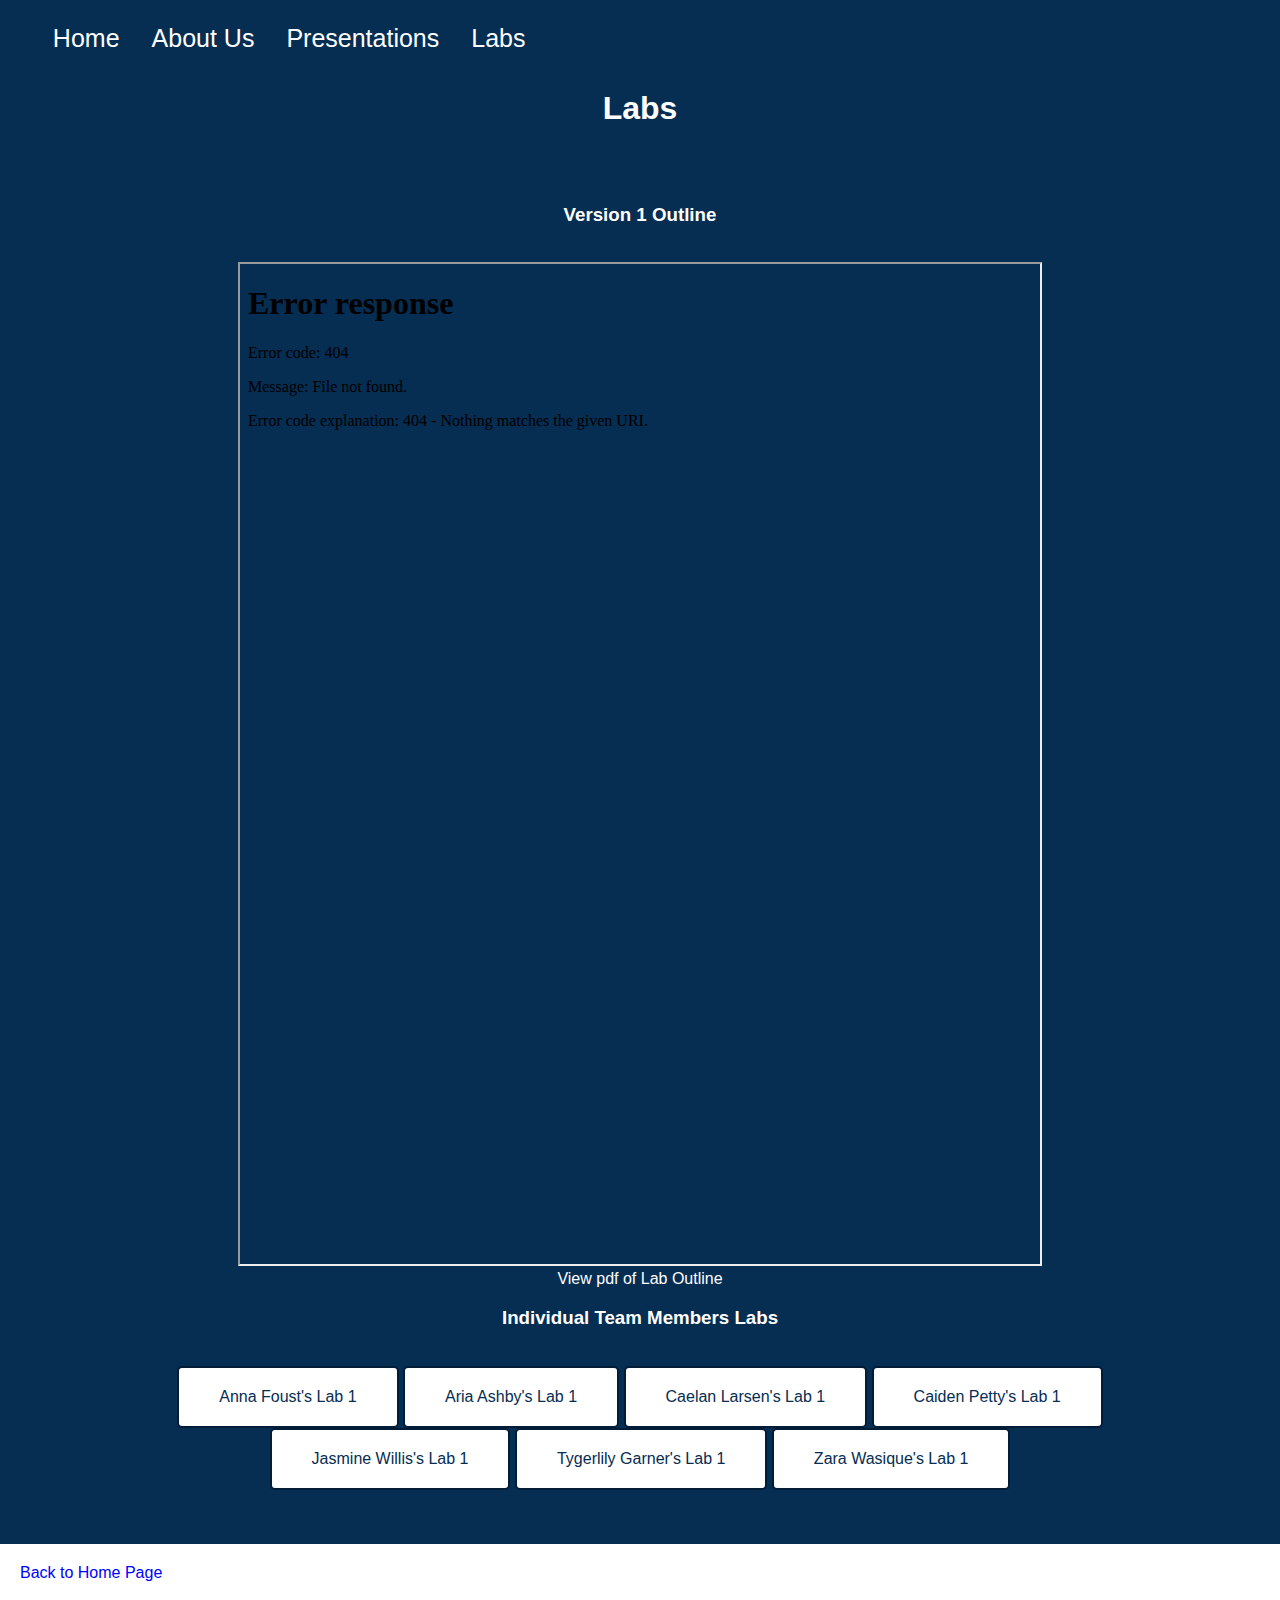
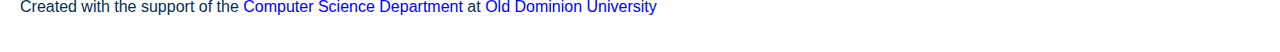
==== labs.html @ 2bfe7836 "added my lab" ====
<!DOCTYPE html>
<html lang="en">
<head>
<link rel="stylesheet" href="style.css">
	<title>UConnect | Labs</title>
</head>
<body>
<div class = "topnav">
	<a href = "index.html" title="home">Home</a>
	<a href = "teambio.html" title = "teambio">About Us</a>
	<a href = "presentations.html" title = "prez">Presentations</a>
	<a href = "labs.html" title = "lab">Labs</a>
</div>

<center>

<h1> Labs </h1> <br><br>

<h3>Version 1 Outline</h3><br>
<iframe src="./pdf/Lab 1 Outline 091324 - CS 410 (Sapphire).pdf" frameborder="10" width="800" height="1000"></iframe><br>
<a href="./pdf/Lab 1 Outline 091324 - CS 410 (Sapphire).pdf">View pdf of Lab Outline</a>


<!-- HTML for individual download buttons for each members labs. Where the href is the link to the lab and target indicates to open in a new tab-->
<h3>Individual Team Members Labs</h3><br>


<a href="pdf/individualLab1/CS411W_Lab1_AnnaFoust.pdf" target="_blank"><button class="lab_button">Anna Foust's Lab 1</button></a>
<a href="pdf/individualLab1/AriaA-Lab1.pdf" target="_blank"><button class="lab_button">Aria Ashby's Lab 1</button></a>
<a href="pdf/individualLab1/Lab1_Larsen.pdf" target="_blank"><button class="lab_button">Caelan Larsen's Lab 1</button></a>
<a href="InsertPathHere" target="_blank"><button class="lab_button">Caiden Petty's Lab 1</button></a>

<br>



<a href="InsertPathHere" target="_blank"><button class="lab_button">Jasmine Willis's Lab 1</button></a>
<a href="InsertPathHere" target="_blank"><button class="lab_button">Tygerlily Garner's Lab 1</button></a>
<a href="pdf/individualLab1/ZaraW-Lab1.pdf" target="_blank"><button class="lab_button">Zara Wasique's Lab 1</button></a>

<br> 
<br> 
<br> 
<br> 

</center>


<div class="footer">

	<a href = "index.html" title = "index"style="color:blue">Back to Home Page</a>
	<p>Created with the support of the <a href="https://www.odu.edu/computer-science" style="color:blue">Computer Science Department</a> at <a href="https://www.odu.edu/" style="color:blue">Old Dominion University</a></p>

</div>

</body>
</html>
---- style.css ----
body {


	background-color: #062d52;
	color: white;
	font-family: 'Trebuchet MS', sans-serif;
	text-align: center;
	margin-right: 12%;
	margin-left: 12%;
}
a:link {
  color: white;
  background-color: transparent;
  text-decoration: none;
}

a:visited {
  color: lightgray;
  background-color: transparent;
  text-decoration: none;
}
/* The top navigation bar, this doesnt follow the user scrolling, we can vote for a preference*/
.topnav{
	overflow: hidden; 
	background-color: #062d52;
	font-family: 'Trebuchet MS', sans-serif;
	padding: 2px, 2px;
	margin-right: 0px;
	margin-left: -12%;
}
.topnav a:hover, .dropdown:hover .dropbtn {
  background-color: #0d7e95;
}

.topnav a{
	float: left;
	font-size: 25px;
	color: white;
	text-align: center;
	padding: 16px 16px;
	text-decoration: none;
}
.dropdown{
	float: left;
	overflow: hidden;
}

.dropdown .dropbtn {
	font-size: 25px;  
	border: none;
	outline: none;
	color: white;
	padding: 14px 16px;
	background-color: inherit;
	font-family: inherit;
	margin: 0;
}

.dropdown-content {
  display: none;
  position: absolute;
  background-color:#bacbe8;
  min-width: 160px;
  box-shadow: 0 8px 16px 0 rgba(0,0,0,0.2);
  z-index: 1;
}
.dropdown-content a {
float: none;
  color: black;
  padding: 12px 16px;
  text-decoration: none;
  display: block;
  text-align: left;
}

.dropdown-content a:hover {
  background-color: #ddd;
}

.dropdown:hover .dropdown-content {
  display: block;
}

.footer {
	background-color: white;
	color: #062d52;
	position: absolute;
	text-align: left;
	bottom: 100;
	left: 0;
	z-index: 100;
	width: 100%;
	padding: 20px;

}

.lab_button {
	background-color: #FFFFFF;
	color: #062d52;
	border: 2px solid #001c36; 
	font-size:16px;
	padding: 20px 40px; 
	cursor: pointer;
	text-align: center;
	border-radius: 5px;
}

.lab_button:hover{
	background-color: #001c36;
	color: #FFFFFF;
}
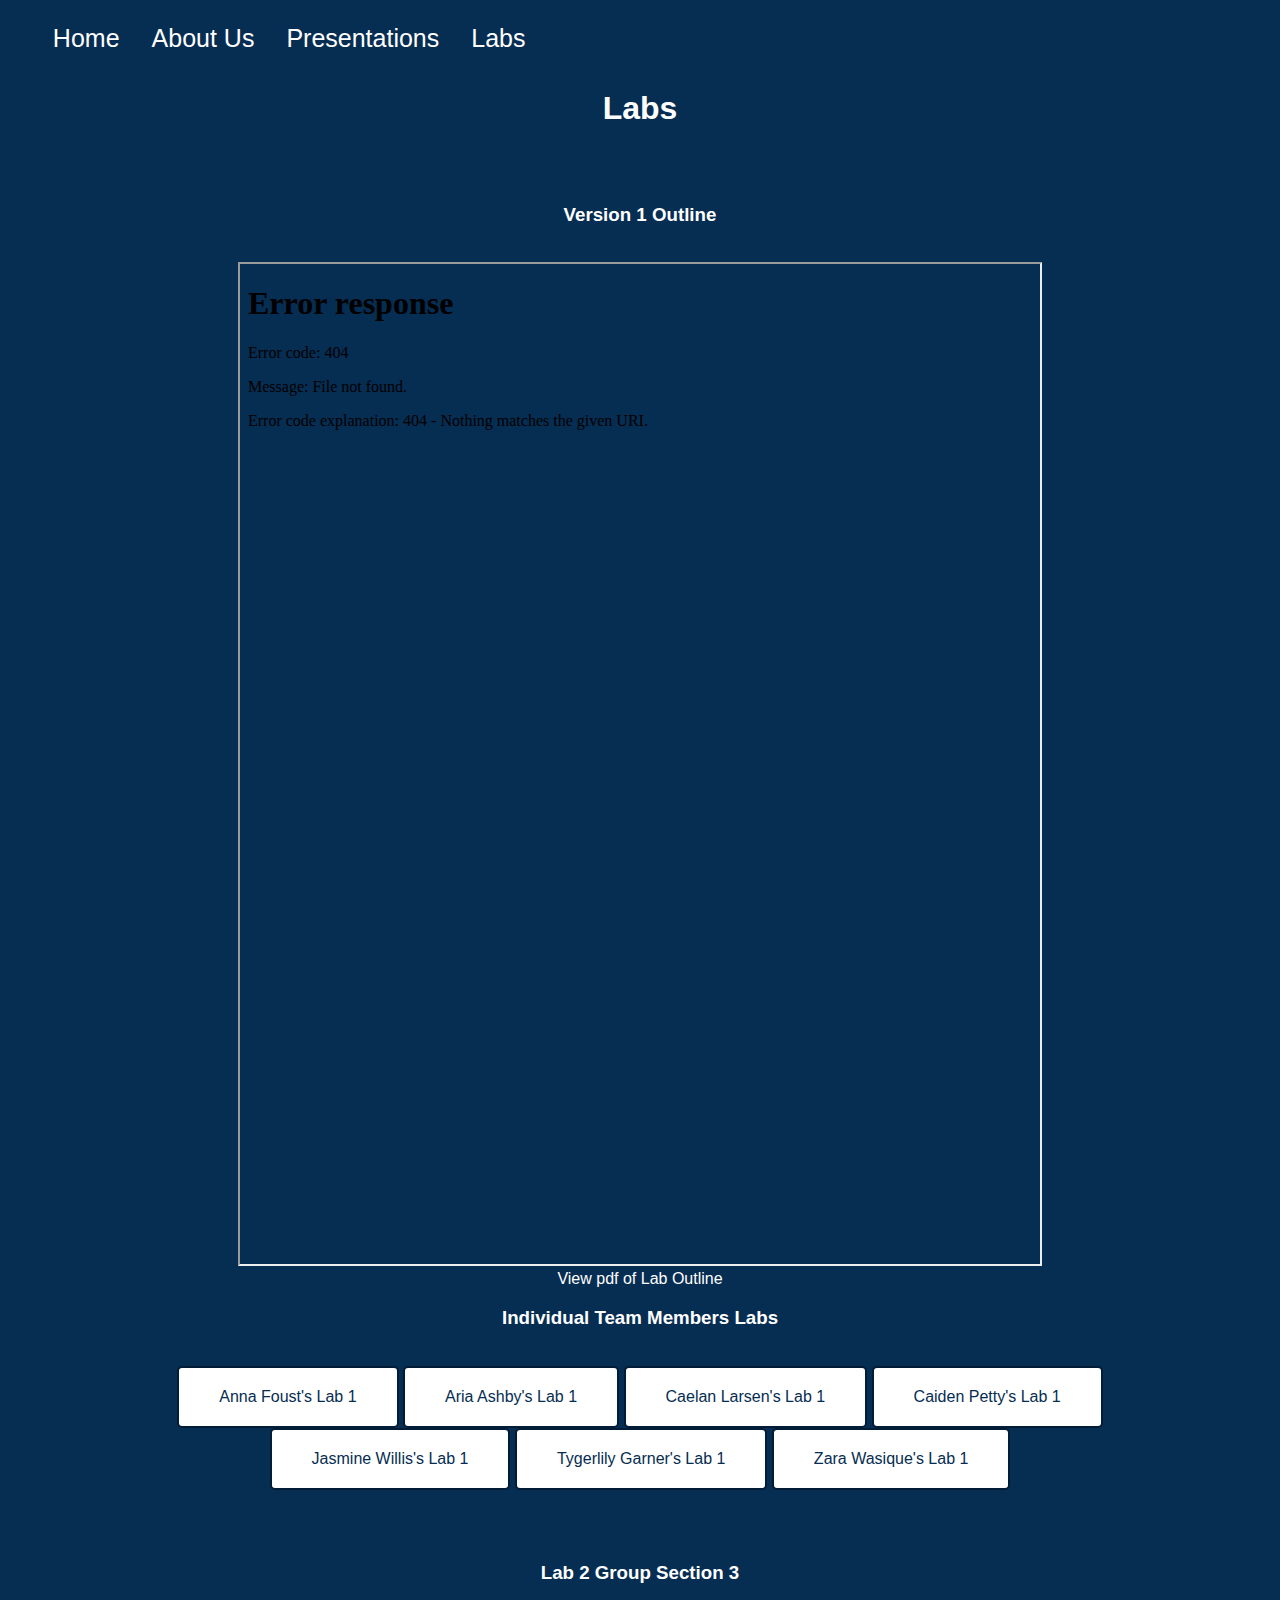
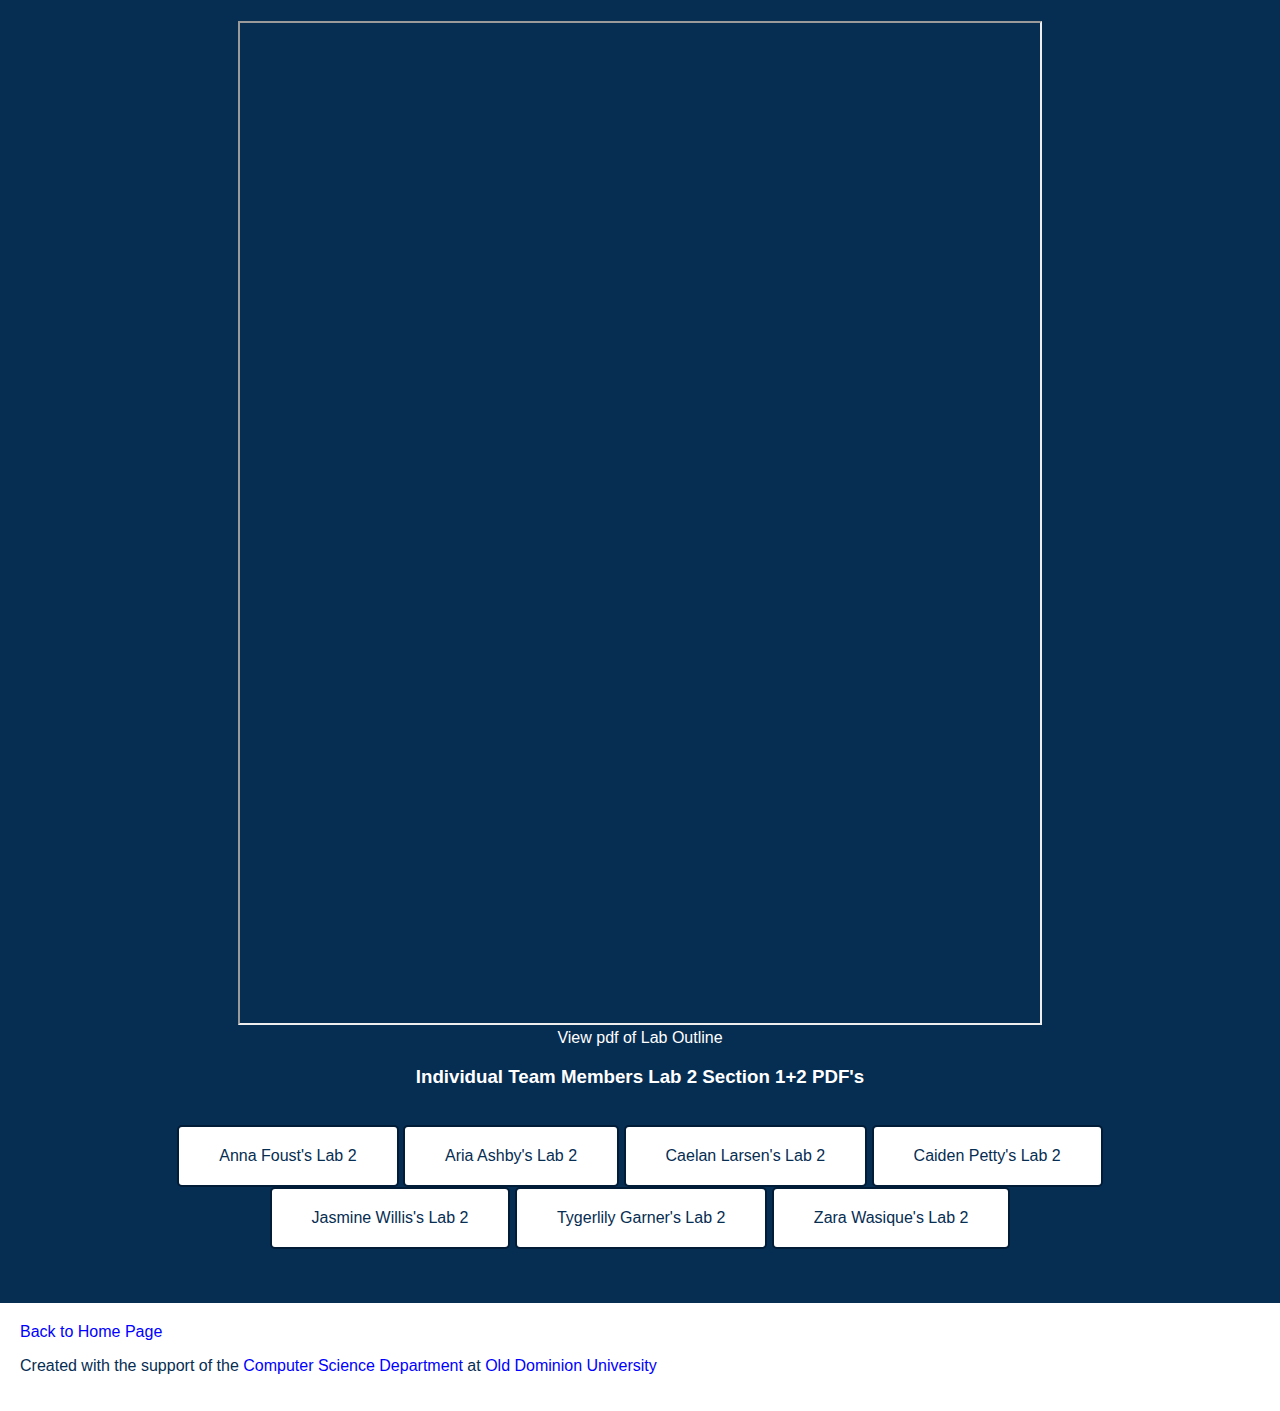
==== commit b97e30f3: "Lab and references" ====
--- a/labs.html
+++ b/labs.html
@@ -20,7 +20,7 @@
 <iframe src="./pdf/Lab 1 Outline 091324 - CS 410 (Sapphire).pdf" frameborder="10" width="800" height="1000"></iframe><br>
 <a href="./pdf/Lab 1 Outline 091324 - CS 410 (Sapphire).pdf">View pdf of Lab Outline</a>
 
-
+<!--LAB ONE SECTION!!!!!!-->
 <!-- HTML for individual download buttons for each members labs. Where the href is the link to the lab and target indicates to open in a new tab-->
 <h3>Individual Team Members Labs</h3><br>
 
@@ -35,7 +35,7 @@
 
 
 <a href="InsertPathHere" target="_blank"><button class="lab_button">Jasmine Willis's Lab 1</button></a>
-<a href="InsertPathHere" target="_blank"><button class="lab_button">Tygerlily Garner's Lab 1</button></a>
+<a href="pdf/individualLab1/Lab 1 Garner.pdf" target="_blank"><button class="lab_button">Tygerlily Garner's Lab 1</button></a>
 <a href="pdf/individualLab1/ZaraW-Lab1.pdf" target="_blank"><button class="lab_button">Zara Wasique's Lab 1</button></a>
 
 <br> 
@@ -43,6 +43,75 @@
 <br> 
 <br> 
 
+<!--LAB TWO SECTION!!!!!!-->
+<h3>Lab 2 Group Section 3</h3><br>
+<iframe src="./pdf/Group lab2s3.pdf" frameborder="10" width="800" height="1000"></iframe><br>
+<a href="./pdf/Group lab2s3.pdf">View pdf of Lab Outline</a>
+
+
+<h3>Individual Team Members Lab 2 Section 1+2 PDF's</h3><br>
+
+<a href="InsertPathHere" target="_blank"><button class="lab_button">Anna Foust's Lab 2</button></a>
+<a href="InsertPathHere" target="_blank"><button class="lab_button">Aria Ashby's Lab 2</button></a>
+<a href="InsertPathHere" target="_blank"><button class="lab_button">Caelan Larsen's Lab 2</button></a>
+<a href="InsertPathHere" target="_blank"><button class="lab_button">Caiden Petty's Lab 2</button></a>
+<br>
+<a href="InsertPathHere" target="_blank"><button class="lab_button">Jasmine Willis's Lab 2</button></a>
+<a href="pdf/individualLab1/Garner lab 2.pdf" target="_blank"><button class="lab_button">Tygerlily Garner's Lab 2</button></a>
+<a href="InsertPathHere" target="_blank"><button class="lab_button">Zara Wasique's Lab 2</button></a>
+
+
+
+<!--TENTATIVE LAB 3 SECTION!!!!!! Development of User Manual-->
+<!-- 
+<br> 
+<br> 
+<br> 
+<br>   
+<h3>Lab 3</h3><br>
+<iframe src="InsertPathHere" frameborder="10" width="800" height="1000"></iframe><br>
+<a href="InsertPathHere">View pdf of Lab Outline</a>
+
+
+<h3>Individual Team Members Labs</h3><br>
+
+<a href="InsertPathHere" target="_blank"><button class="lab_button">Anna Foust's Lab 3</button></a>
+<a href="InsertPathHere" target="_blank"><button class="lab_button">Aria Ashby's Lab 3</button></a>
+<a href="InsertPathHere" target="_blank"><button class="lab_button">Caelan Larsen's Lab 3</button></a>
+<a href="InsertPathHere" target="_blank"><button class="lab_button">Caiden Petty's Lab 3</button></a>
+<br>
+<a href="InsertPathHere" target="_blank"><button class="lab_button">Jasmine Willis's Lab 3</button></a>
+<a href="InsertPathHere" target="_blank"><button class="lab_button">Tygerlily Garner's Lab 3</button></a>
+<a href="InsertPathHere" target="_blank"><button class="lab_button">Zara Wasique's Lab 3</button></a>
+<br> 
+<br> 
+<br> 
+<br> 
+-->
+
+<!--TENTATIVE LAB 4 SECTION!!!!!! User Manuall-->
+<!--   
+<h3>Lab 4</h3><br>
+<iframe src="InsertPathHere" frameborder="10" width="800" height="1000"></iframe><br>
+<a href="InsertPathHere">View pdf of Lab Outline</a>
+
+
+<h3>Individual Team Members Labs</h3><br>
+
+<a href="InsertPathHere" target="_blank"><button class="lab_button">Anna Foust's Lab 4</button></a>
+<a href="InsertPathHere" target="_blank"><button class="lab_button">Aria Ashby's Lab 4</button></a>
+<a href="InsertPathHere" target="_blank"><button class="lab_button">Caelan Larsen's Lab 4</button></a>
+<a href="InsertPathHere" target="_blank"><button class="lab_button">Caiden Petty's Lab 4</button></a>
+<br>
+<a href="InsertPathHere" target="_blank"><button class="lab_button">Jasmine Willis's Lab 4</button></a>
+<a href="InsertPathHere" target="_blank"><button class="lab_button">Tygerlily Garner's Lab 4</button></a>
+<a href="InsertPathHere" target="_blank"><button class="lab_button">Zara Wasique's Lab 4</button></a>
+-->
+
+<br> 
+<br> 
+<br> 
+<br> 
 </center>
 
 
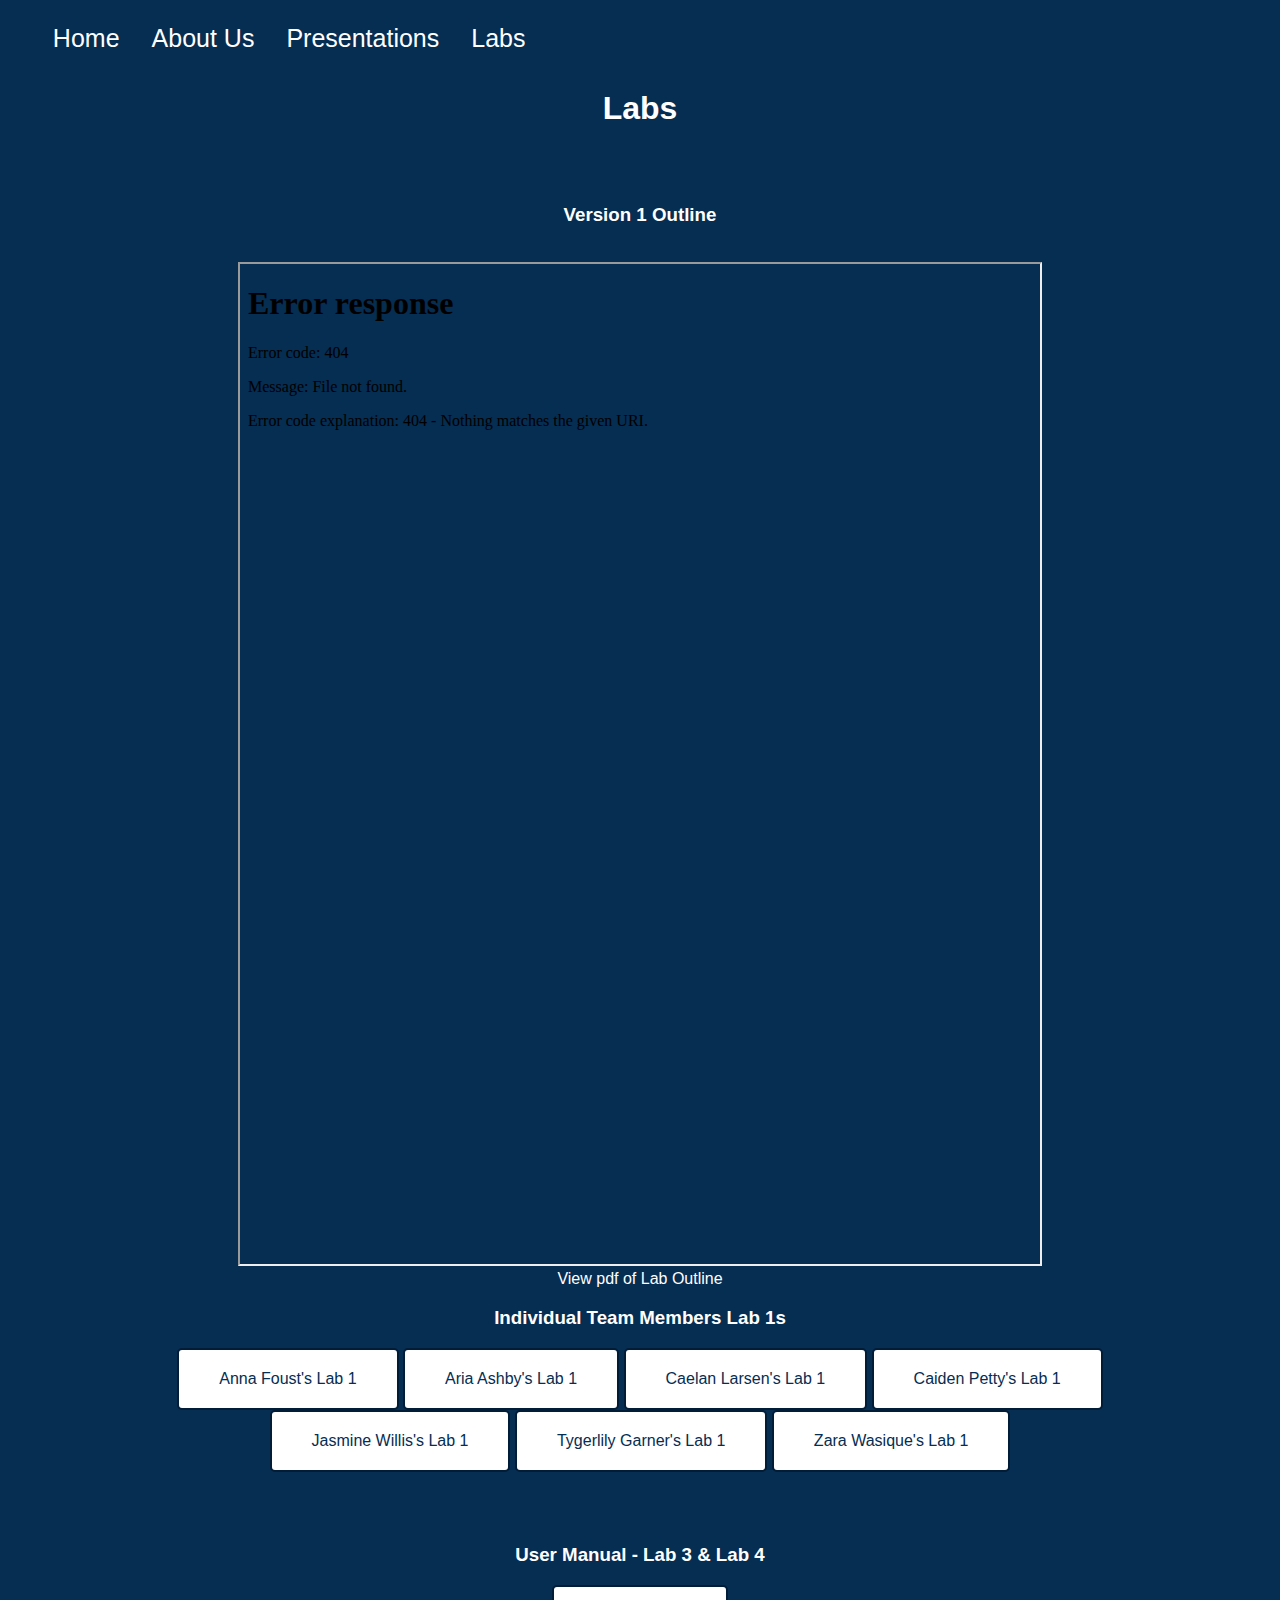
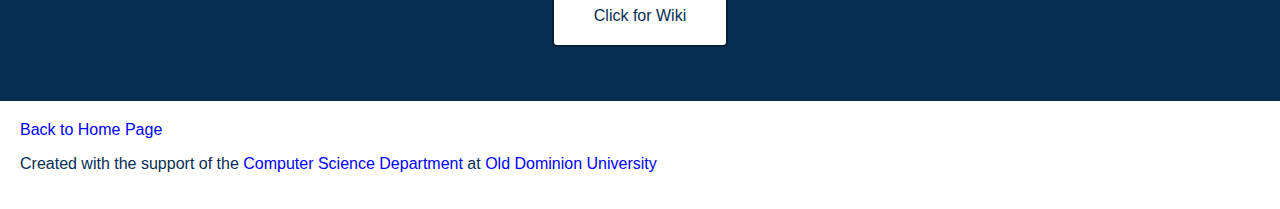
==== commit bb54bcbb: "Added link for Labs 3 & 4" ====
--- a/labs.html
+++ b/labs.html
@@ -20,9 +20,9 @@
 <iframe src="./pdf/Lab 1 Outline 091324 - CS 410 (Sapphire).pdf" frameborder="10" width="800" height="1000"></iframe><br>
 <a href="./pdf/Lab 1 Outline 091324 - CS 410 (Sapphire).pdf">View pdf of Lab Outline</a>
 
-<!--LAB ONE SECTION!!!!!!-->
+
 <!-- HTML for individual download buttons for each members labs. Where the href is the link to the lab and target indicates to open in a new tab-->
-<h3>Individual Team Members Labs</h3><br>
+<h3>Individual Team Members Lab 1s</h3>
 
 
 <a href="pdf/individualLab1/CS411W_Lab1_AnnaFoust.pdf" target="_blank"><button class="lab_button">Anna Foust's Lab 1</button></a>
@@ -35,7 +35,7 @@
 
 
 <a href="InsertPathHere" target="_blank"><button class="lab_button">Jasmine Willis's Lab 1</button></a>
-<a href="pdf/individualLab1/Lab 1 Garner.pdf" target="_blank"><button class="lab_button">Tygerlily Garner's Lab 1</button></a>
+<a href="InsertPathHere" target="_blank"><button class="lab_button">Tygerlily Garner's Lab 1</button></a>
 <a href="pdf/individualLab1/ZaraW-Lab1.pdf" target="_blank"><button class="lab_button">Zara Wasique's Lab 1</button></a>
 
 <br> 
@@ -43,75 +43,15 @@
 <br> 
 <br> 
 
-<!--LAB TWO SECTION!!!!!!-->
-<h3>Lab 2 Group Section 3</h3><br>
-<iframe src="./pdf/Group lab2s3.pdf" frameborder="10" width="800" height="1000"></iframe><br>
-<a href="./pdf/Group lab2s3.pdf">View pdf of Lab Outline</a>
-
-
-<h3>Individual Team Members Lab 2 Section 1+2 PDF's</h3><br>
-
-<a href="InsertPathHere" target="_blank"><button class="lab_button">Anna Foust's Lab 2</button></a>
-<a href="InsertPathHere" target="_blank"><button class="lab_button">Aria Ashby's Lab 2</button></a>
-<a href="InsertPathHere" target="_blank"><button class="lab_button">Caelan Larsen's Lab 2</button></a>
-<a href="InsertPathHere" target="_blank"><button class="lab_button">Caiden Petty's Lab 2</button></a>
-<br>
-<a href="InsertPathHere" target="_blank"><button class="lab_button">Jasmine Willis's Lab 2</button></a>
-<a href="pdf/individualLab1/Garner lab 2.pdf" target="_blank"><button class="lab_button">Tygerlily Garner's Lab 2</button></a>
-<a href="InsertPathHere" target="_blank"><button class="lab_button">Zara Wasique's Lab 2</button></a>
-
-
-
-<!--TENTATIVE LAB 3 SECTION!!!!!! Development of User Manual-->
-<!-- 
-<br> 
-<br> 
-<br> 
-<br>   
-<h3>Lab 3</h3><br>
-<iframe src="InsertPathHere" frameborder="10" width="800" height="1000"></iframe><br>
-<a href="InsertPathHere">View pdf of Lab Outline</a>
-
-
-<h3>Individual Team Members Labs</h3><br>
-
-<a href="InsertPathHere" target="_blank"><button class="lab_button">Anna Foust's Lab 3</button></a>
-<a href="InsertPathHere" target="_blank"><button class="lab_button">Aria Ashby's Lab 3</button></a>
-<a href="InsertPathHere" target="_blank"><button class="lab_button">Caelan Larsen's Lab 3</button></a>
-<a href="InsertPathHere" target="_blank"><button class="lab_button">Caiden Petty's Lab 3</button></a>
-<br>
-<a href="InsertPathHere" target="_blank"><button class="lab_button">Jasmine Willis's Lab 3</button></a>
-<a href="InsertPathHere" target="_blank"><button class="lab_button">Tygerlily Garner's Lab 3</button></a>
-<a href="InsertPathHere" target="_blank"><button class="lab_button">Zara Wasique's Lab 3</button></a>
-<br> 
-<br> 
-<br> 
-<br> 
--->
-
-<!--TENTATIVE LAB 4 SECTION!!!!!! User Manuall-->
-<!--   
-<h3>Lab 4</h3><br>
-<iframe src="InsertPathHere" frameborder="10" width="800" height="1000"></iframe><br>
-<a href="InsertPathHere">View pdf of Lab Outline</a>
-
-
-<h3>Individual Team Members Labs</h3><br>
-
-<a href="InsertPathHere" target="_blank"><button class="lab_button">Anna Foust's Lab 4</button></a>
-<a href="InsertPathHere" target="_blank"><button class="lab_button">Aria Ashby's Lab 4</button></a>
-<a href="InsertPathHere" target="_blank"><button class="lab_button">Caelan Larsen's Lab 4</button></a>
-<a href="InsertPathHere" target="_blank"><button class="lab_button">Caiden Petty's Lab 4</button></a>
-<br>
-<a href="InsertPathHere" target="_blank"><button class="lab_button">Jasmine Willis's Lab 4</button></a>
-<a href="InsertPathHere" target="_blank"><button class="lab_button">Tygerlily Garner's Lab 4</button></a>
-<a href="InsertPathHere" target="_blank"><button class="lab_button">Zara Wasique's Lab 4</button></a>
--->
+<h3><a href="https://github.com/zwasique/F24-Sapphire/wiki" target="_blank">User Manual - Lab 3 & Lab 4</h3></a>
+<a href="https://github.com/zwasique/F24-Sapphire/wiki" target="_blank"><button class="lab_button">Click for Wiki</button></a>
 
 <br> 
 <br> 
 <br> 
 <br> 
+
+
 </center>
 
 
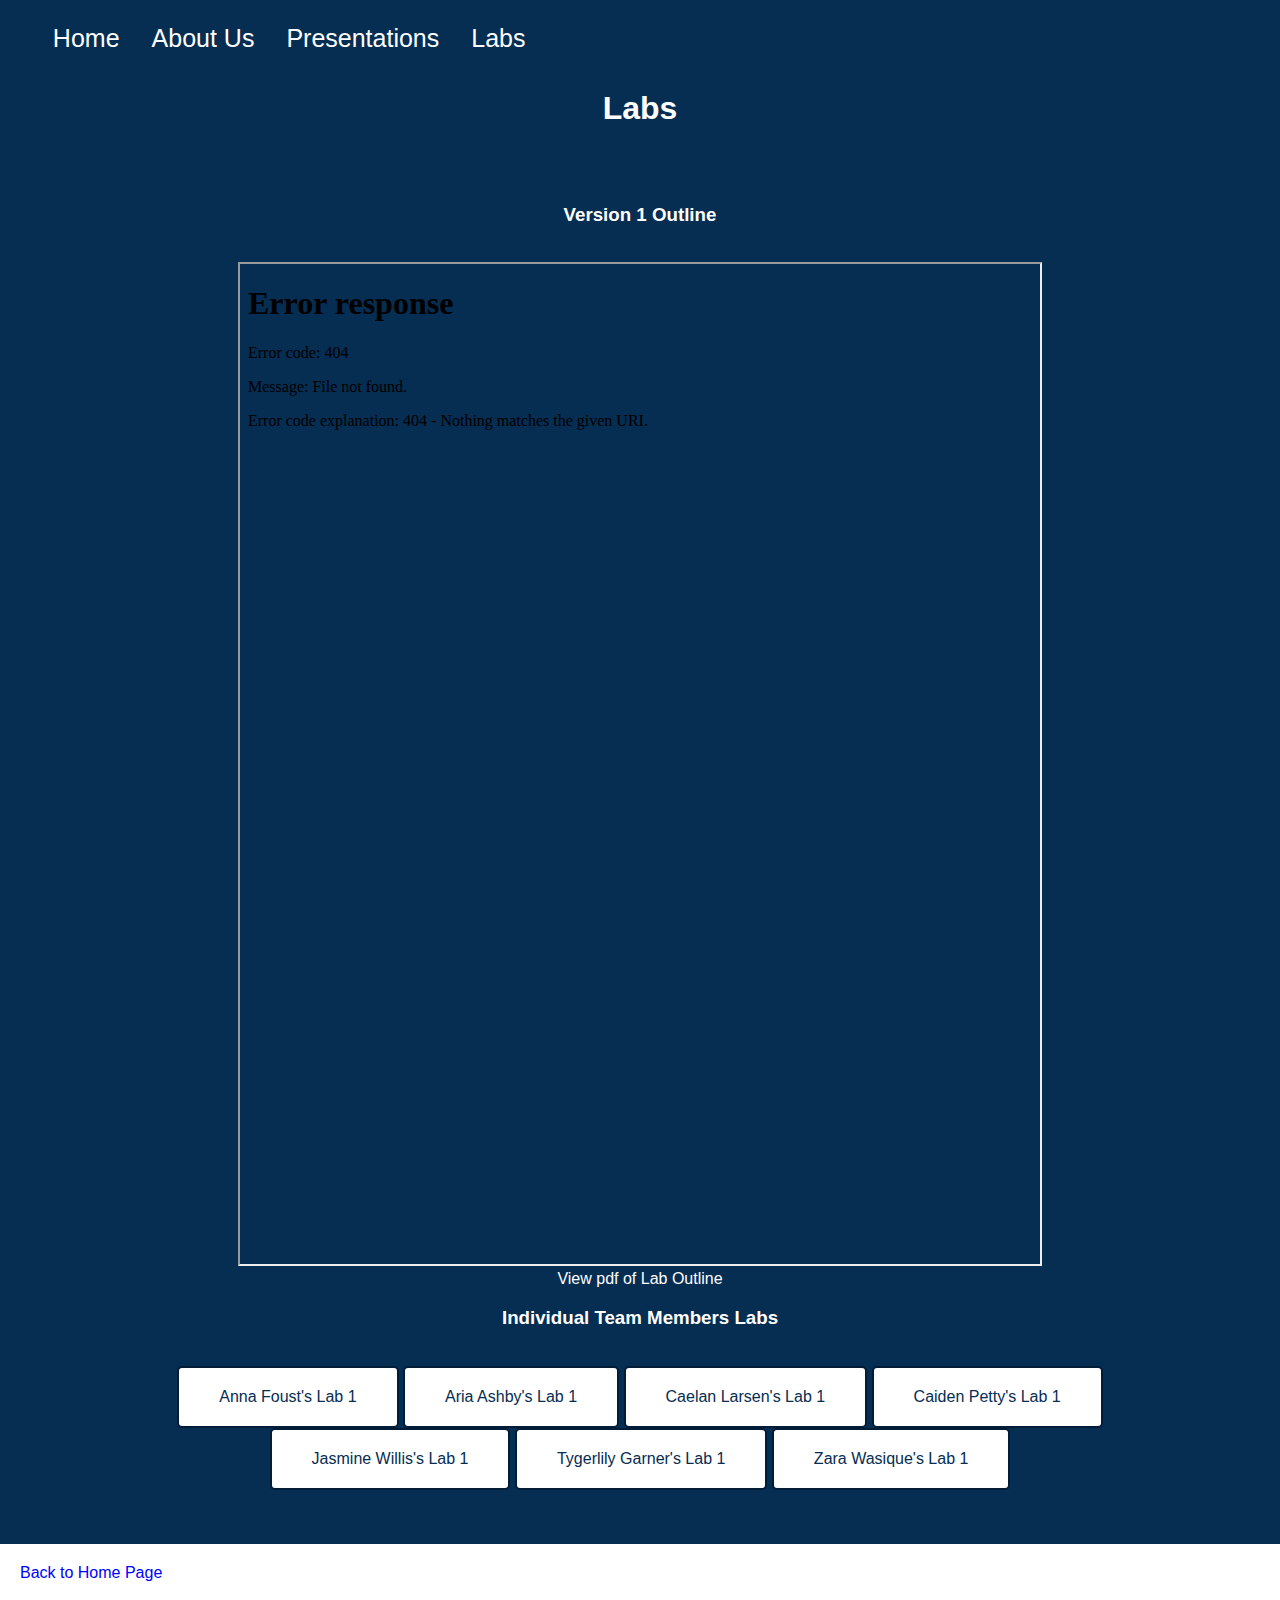
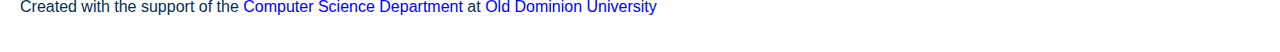
==== commit f2690573: "Added caiden and tyger labs" ====
--- a/labs.html
+++ b/labs.html
@@ -22,35 +22,26 @@
 
 
 <!-- HTML for individual download buttons for each members labs. Where the href is the link to the lab and target indicates to open in a new tab-->
-<h3>Individual Team Members Lab 1s</h3>
+<h3>Individual Team Members Labs</h3><br>
 
 
 <a href="pdf/individualLab1/CS411W_Lab1_AnnaFoust.pdf" target="_blank"><button class="lab_button">Anna Foust's Lab 1</button></a>
 <a href="pdf/individualLab1/AriaA-Lab1.pdf" target="_blank"><button class="lab_button">Aria Ashby's Lab 1</button></a>
 <a href="pdf/individualLab1/Lab1_Larsen.pdf" target="_blank"><button class="lab_button">Caelan Larsen's Lab 1</button></a>
-<a href="InsertPathHere" target="_blank"><button class="lab_button">Caiden Petty's Lab 1</button></a>
+<a href="pdf/individualLab1/Lab 1 Version 1 Caiden.pdf" target="_blank"><button class="lab_button">Caiden Petty's Lab 1</button></a>
 
 <br>
 
 
 
 <a href="InsertPathHere" target="_blank"><button class="lab_button">Jasmine Willis's Lab 1</button></a>
-<a href="InsertPathHere" target="_blank"><button class="lab_button">Tygerlily Garner's Lab 1</button></a>
+<a href="pdf/individualLab1/Lab1 Garner.pdf" target="_blank"><button class="lab_button">Tygerlily Garner's Lab 1</button></a>
 <a href="pdf/individualLab1/ZaraW-Lab1.pdf" target="_blank"><button class="lab_button">Zara Wasique's Lab 1</button></a>
 
 <br> 
 <br> 
 <br> 
 <br> 
-
-<h3><a href="https://github.com/zwasique/F24-Sapphire/wiki" target="_blank">User Manual - Lab 3 & Lab 4</h3></a>
-<a href="https://github.com/zwasique/F24-Sapphire/wiki" target="_blank"><button class="lab_button">Click for Wiki</button></a>
-
-<br> 
-<br> 
-<br> 
-<br> 
-
 
 </center>
 
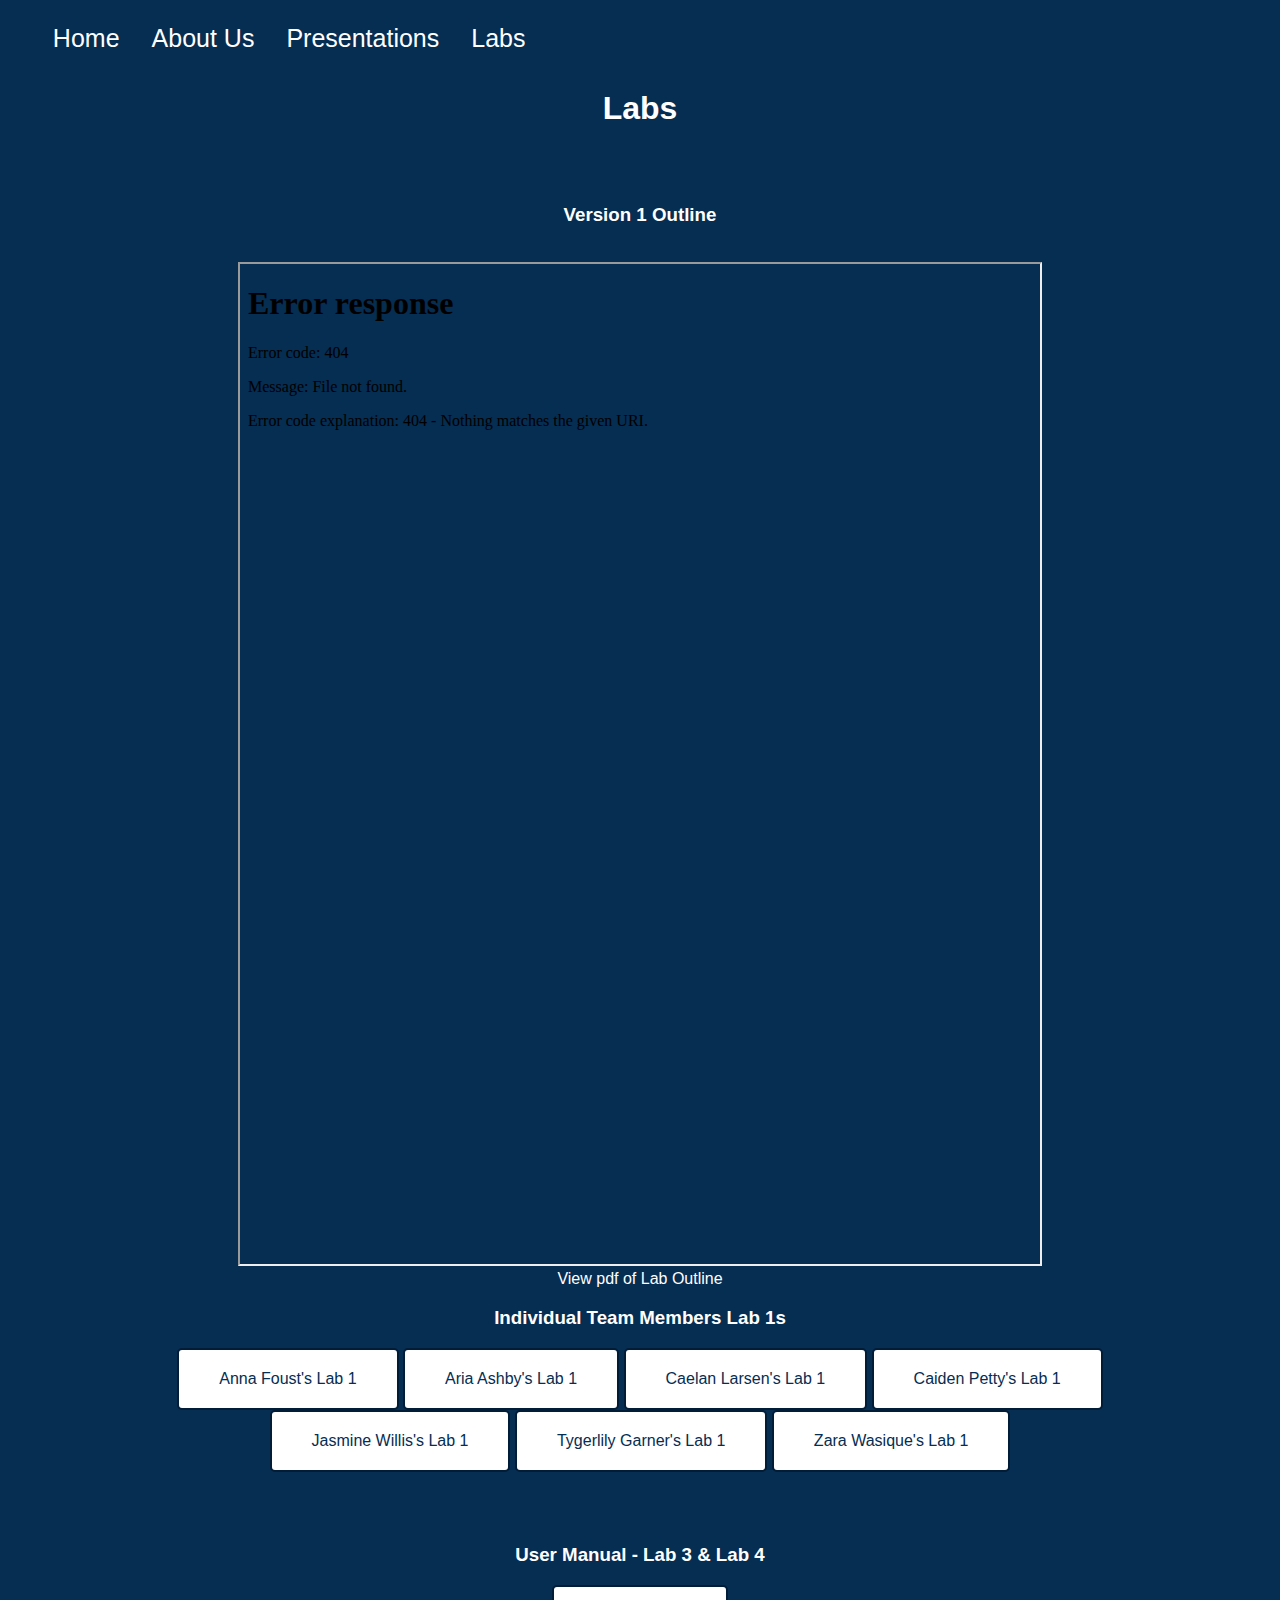
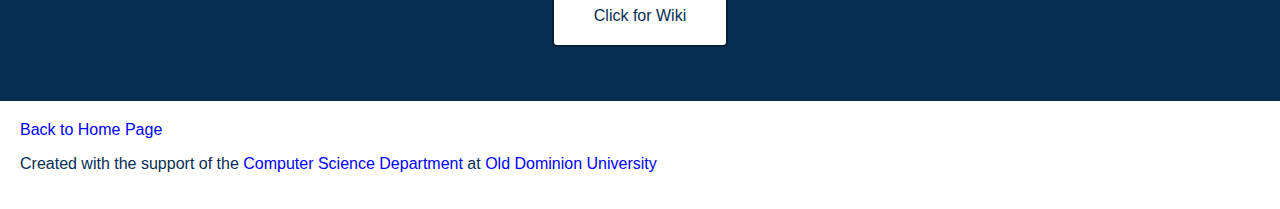
==== commit 6e982f51: "Merge branch 'main' of https://github.com/clars002/411-UConnect-website" ====
--- a/labs.html
+++ b/labs.html
@@ -22,7 +22,7 @@
 
 
 <!-- HTML for individual download buttons for each members labs. Where the href is the link to the lab and target indicates to open in a new tab-->
-<h3>Individual Team Members Labs</h3><br>
+<h3>Individual Team Members Lab 1s</h3>
 
 
 <a href="pdf/individualLab1/CS411W_Lab1_AnnaFoust.pdf" target="_blank"><button class="lab_button">Anna Foust's Lab 1</button></a>
@@ -43,6 +43,15 @@
 <br> 
 <br> 
 
+<h3><a href="https://github.com/zwasique/F24-Sapphire/wiki" target="_blank">User Manual - Lab 3 & Lab 4</h3></a>
+<a href="https://github.com/zwasique/F24-Sapphire/wiki" target="_blank"><button class="lab_button">Click for Wiki</button></a>
+
+<br> 
+<br> 
+<br> 
+<br> 
+
+
 </center>
 
 
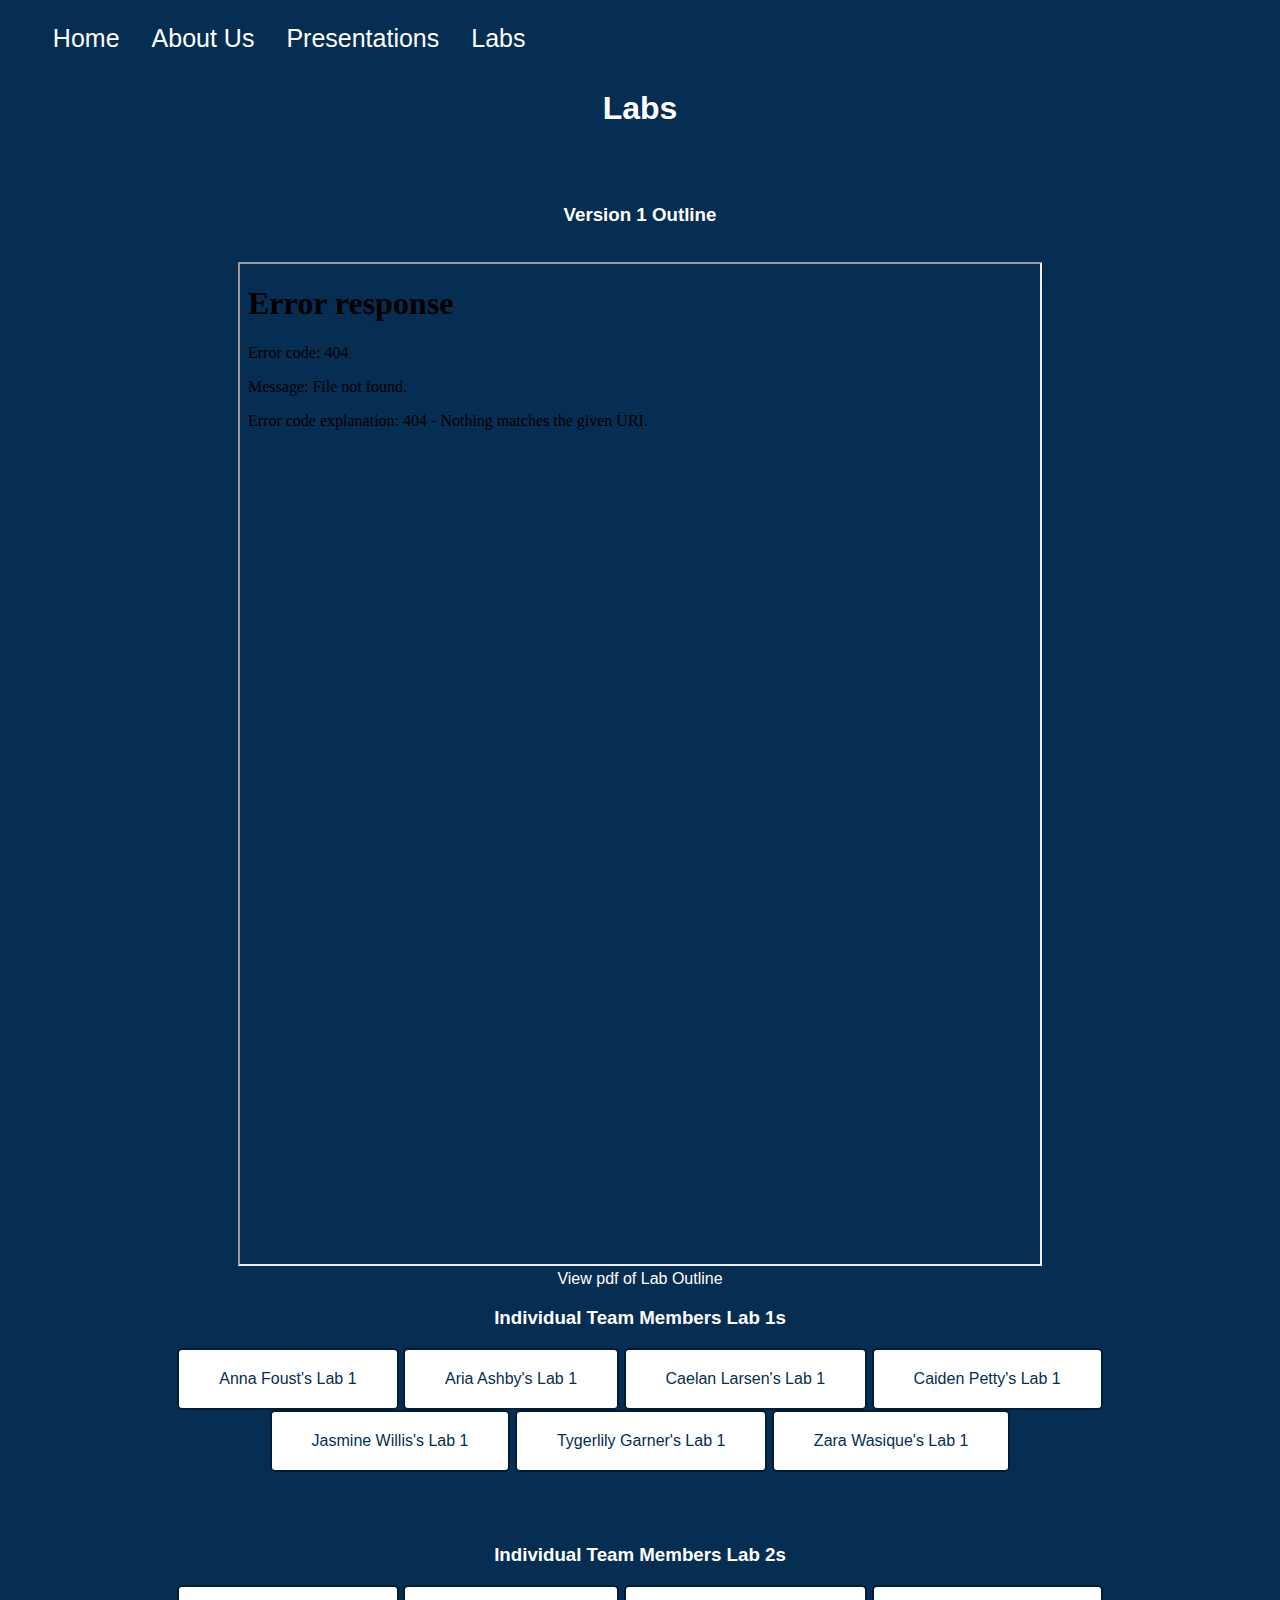
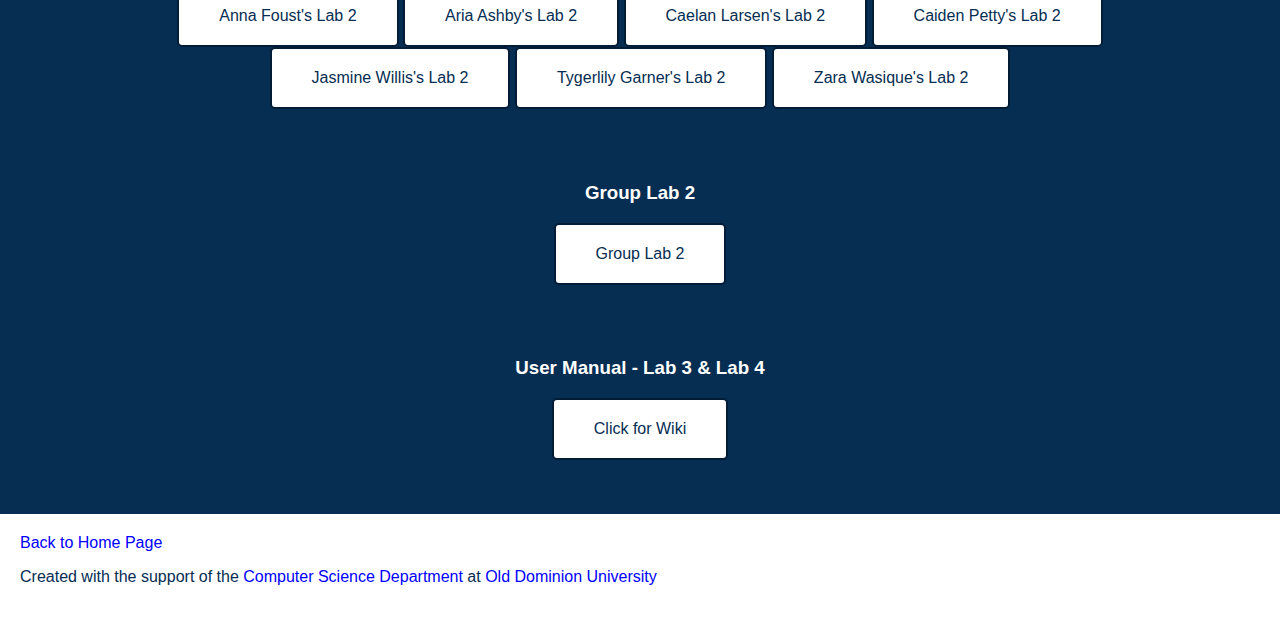
==== commit 414a5316: "added lab2" ====
--- a/labs.html
+++ b/labs.html
@@ -42,6 +42,29 @@
 <br> 
 <br> 
 <br> 
+<h3>Individual Team Members Lab 2s</h3>
+
+
+<a href="" target="_blank"><button class="lab_button">Anna Foust's Lab 2</button></a>
+<a href="pdf/individualLab2/AriaA-Lab2.pdf" target="_blank"><button class="lab_button">Aria Ashby's Lab 2</button></a>
+<a href="" target="_blank"><button class="lab_button">Caelan Larsen's Lab 2</button></a>
+<a href="" target="_blank"><button class="lab_button">Caiden Petty's Lab 2</button></a>
+
+<a href="" target="_blank"><button class="lab_button">Jasmine Willis's Lab 2</button></a>
+<a href="" target="_blank"><button class="lab_button">Tygerlily Garner's Lab 2</button></a>
+<a href="" target="_blank"><button class="lab_button">Zara Wasique's Lab 2</button></a>
+
+<br>
+<br>
+<br>
+<br>
+<h3>Group Lab 2</h3>
+<a href="pdf/Lab2.pdf" target="_blank"><button class="lab_button">Group Lab 2</button></a>
+
+<br> 
+<br> 
+<br> 
+<br> 
 
 <h3><a href="https://github.com/zwasique/F24-Sapphire/wiki" target="_blank">User Manual - Lab 3 & Lab 4</h3></a>
 <a href="https://github.com/zwasique/F24-Sapphire/wiki" target="_blank"><button class="lab_button">Click for Wiki</button></a>
